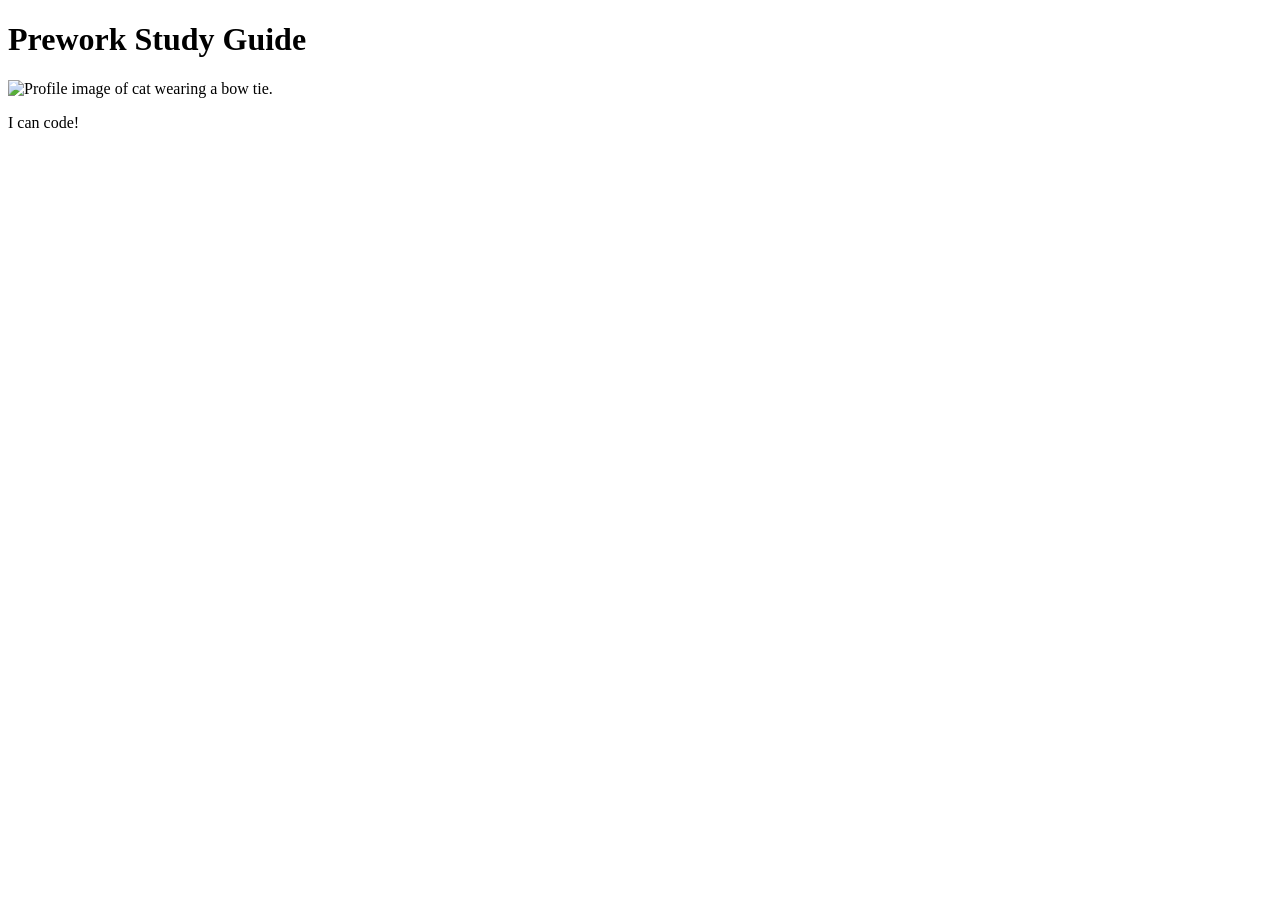
==== prework-study-guide/index.html @ 27929e60 "fixed header" ====
<!DOCTYPE html>
<html lang="en">
  <head>
    <meta charset="UTF-8" />
    <meta http-equiv="X-UA-Compatible" content="IE=edge" />
    <meta name="viewport" content="width=device-width, initial-scale=1.0" />
    <title>Prework Study Guide</title>
  </head>
  <body>
    <header id="header2">
      <h1>Prework Study Guide</h1>
      <img src="./assets/bowtie-cat.png" alt="Profile image of cat wearing a bow tie." />
    </header>
    <main>
      <!-- Student code goes here -->
    </main>

    <footer>
      <p>I can code!</p>
    </footer>
  </body>
</html>
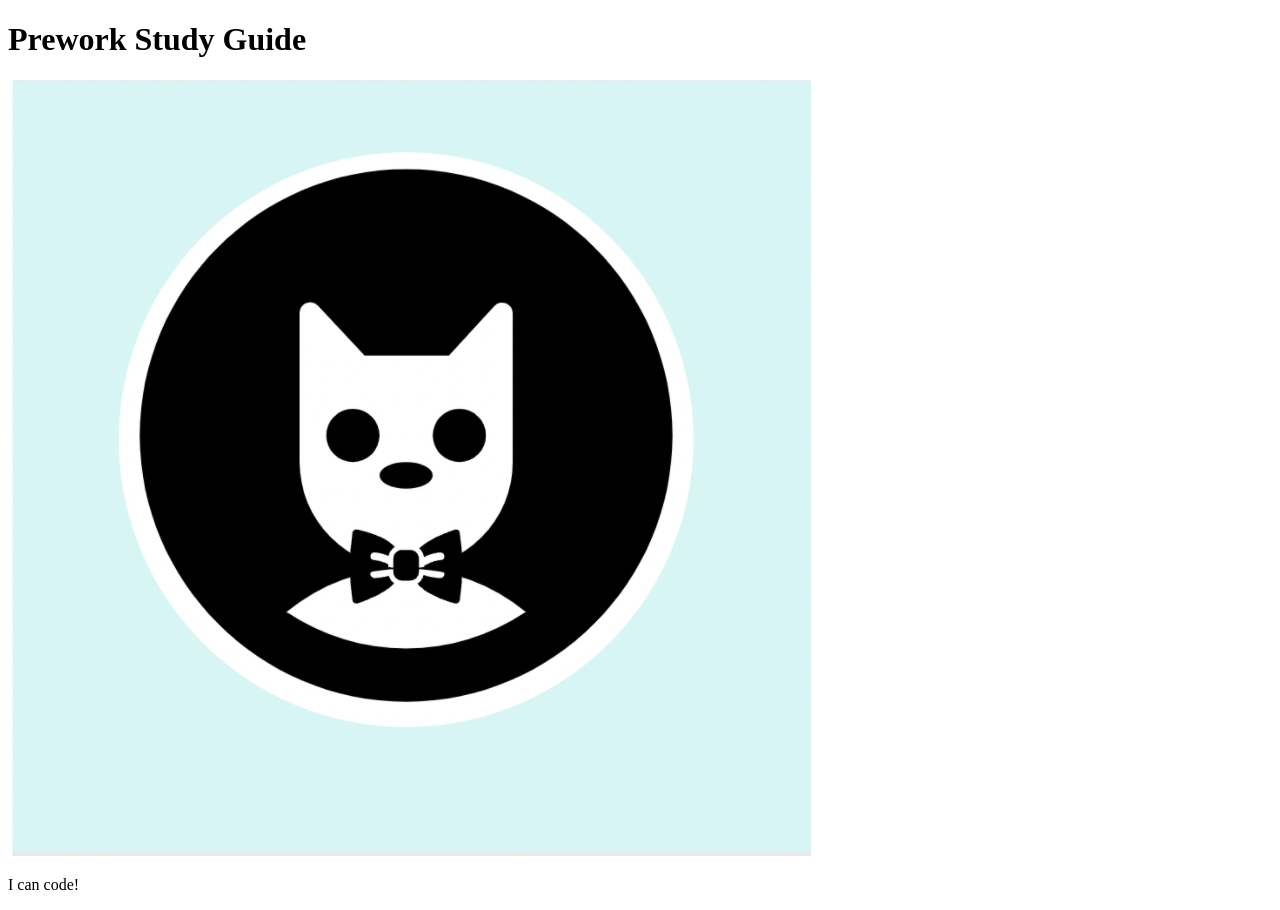
==== commit 46c35ffd: "files updated" ====
--- a/prework-study-guide/index.html
+++ b/prework-study-guide/index.html
@@ -7,7 +7,7 @@
     <title>Prework Study Guide</title>
   </head>
   <body>
-    <header id="header2">
+    <header id="top">
       <h1>Prework Study Guide</h1>
       <img src="./assets/bowtie-cat.png" alt="Profile image of cat wearing a bow tie." />
     </header>
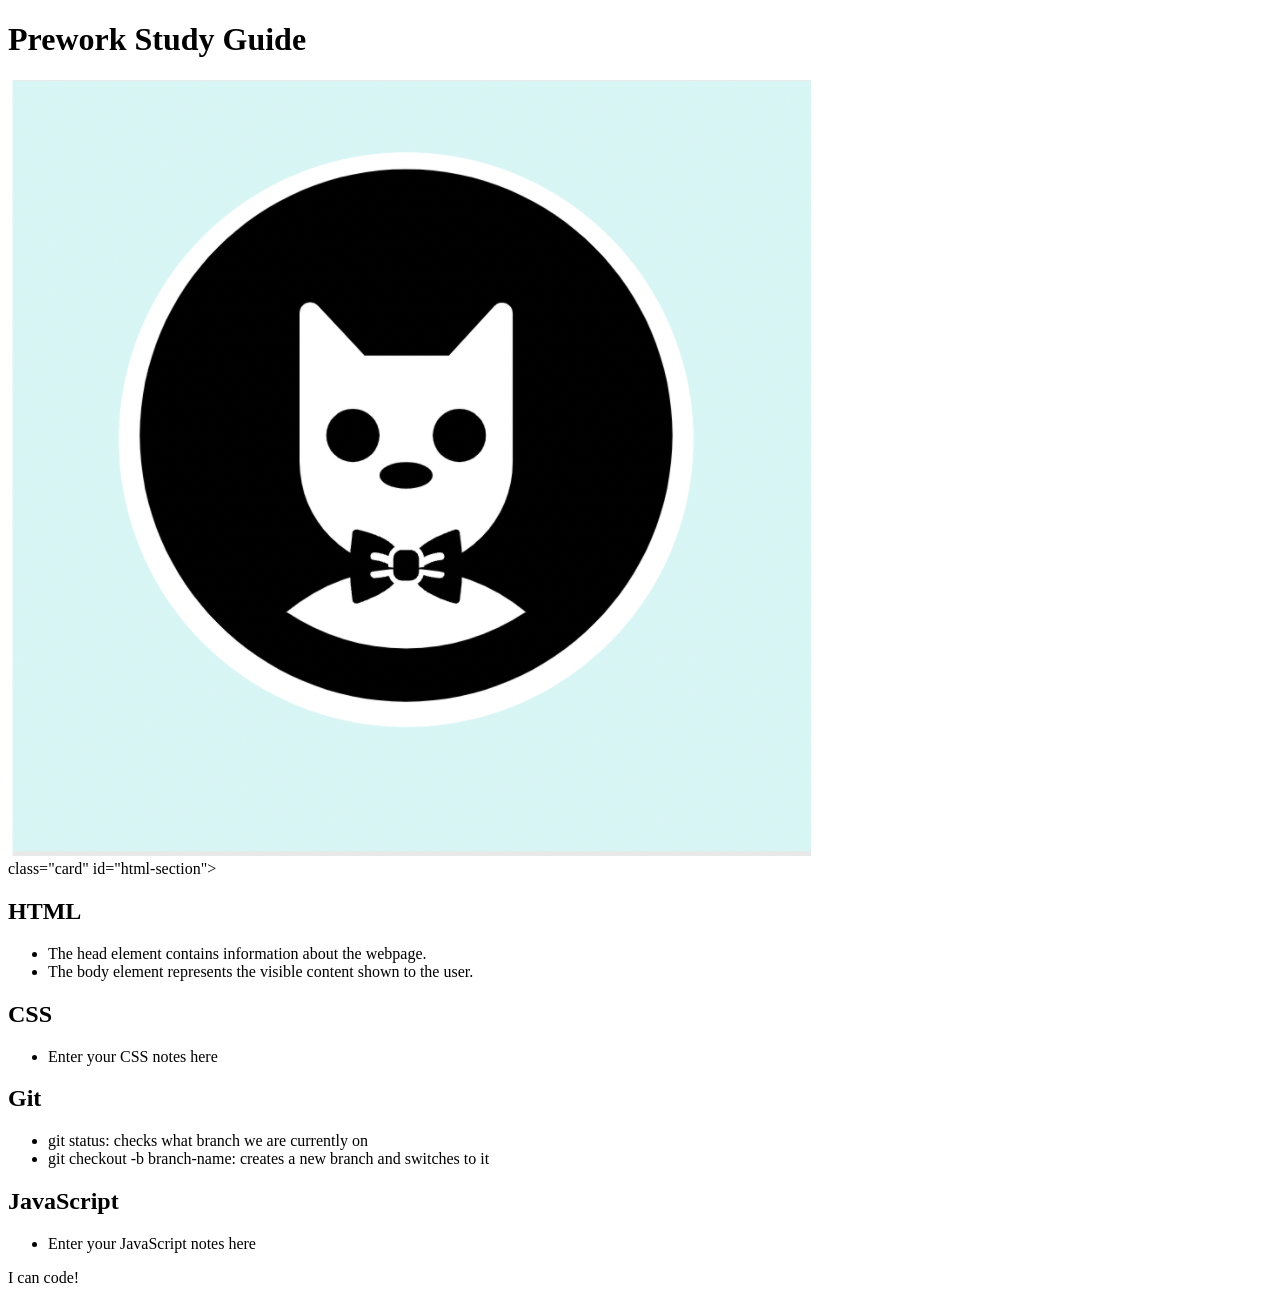
==== commit 7f18a8bd: "added code to HTML file" ====
--- a/prework-study-guide/index.html
+++ b/prework-study-guide/index.html
@@ -7,12 +7,41 @@
     <title>Prework Study Guide</title>
   </head>
   <body>
-    <header id="top">
+    <header id="header">
       <h1>Prework Study Guide</h1>
       <img src="./assets/bowtie-cat.png" alt="Profile image of cat wearing a bow tie." />
     </header>
     <main>
-      <!-- Student code goes here -->
+      <section class="card" id="html-section">
+        class="card" id="html-section">
+        <h2>HTML</h2>
+        <ul>
+          <li>The head element contains information about the webpage.</li>
+     <li>The body element represents the visible content shown to the user.</li>
+        </ul>
+      </section>
+   
+      <section class="card" id="css-section">
+        <h2>CSS</h2>
+        <ul>
+          <li>Enter your CSS notes here</li>
+        </ul>
+      </section>
+   
+      <section class="card" id="git-section">
+        <h2>Git</h2>
+        <ul>
+          <li>git status: checks what branch we are currently on</li>
+    <li>git checkout -b branch-name: creates a new branch and switches to it</li>
+        </ul>
+      </section>
+   
+      <section class="card" id="javascript-section">
+        <h2>JavaScript</h2>
+        <ul>
+          <li>Enter your JavaScript notes here</li>
+        </ul>
+      </section>
     </main>
 
     <footer>
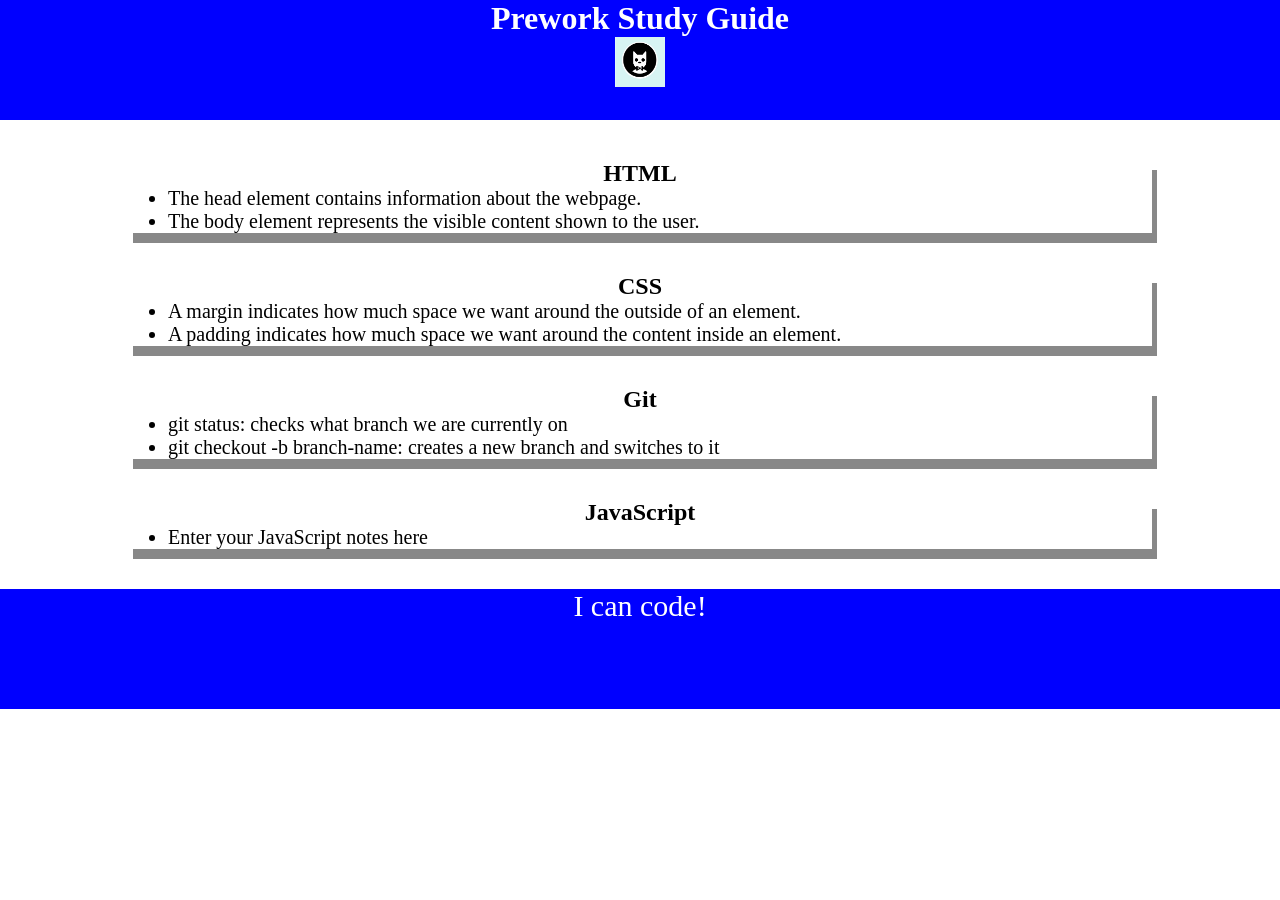
==== commit c2d89d1a: "added CSS to project" ====
--- a/prework-study-guide/index.html
+++ b/prework-study-guide/index.html
@@ -4,6 +4,7 @@
     <meta charset="UTF-8" />
     <meta http-equiv="X-UA-Compatible" content="IE=edge" />
     <meta name="viewport" content="width=device-width, initial-scale=1.0" />
+    <link rel="stylesheet" href="./assets/style.css">
     <title>Prework Study Guide</title>
   </head>
   <body>
@@ -13,7 +14,6 @@
     </header>
     <main>
       <section class="card" id="html-section">
-        class="card" id="html-section">
         <h2>HTML</h2>
         <ul>
           <li>The head element contains information about the webpage.</li>
@@ -24,7 +24,8 @@
       <section class="card" id="css-section">
         <h2>CSS</h2>
         <ul>
-          <li>Enter your CSS notes here</li>
+          <li>A margin indicates how much space we want around the outside of an element.</li>
+          <li>A padding indicates how much space we want around the content inside an element.</li>
         </ul>
       </section>
    
--- a/prework-study-guide/assets/style.css
+++ b/prework-study-guide/assets/style.css
@@ -0,0 +1,37 @@
+* {
+    margin: 0;
+    padding: 0;
+}
+header,
+footer {
+    width: 100%;
+    height: 120px;
+    background-color: blue;
+    color: white;
+}
+h1,
+h2 {
+    text-align: center;
+}
+img {
+    display: block;
+    height: 50px;
+    width: 50px;
+    margin-left: auto;
+    margin-right: auto;
+}
+ul {
+    padding-left: 40px;
+    font-size: 20px;
+}
+p {
+    text-align: center;
+    font-size: 30px;
+  }
+  .card {
+    width: 80%;
+    margin: 40px auto;
+    border: 5px #EF109A;
+    box-shadow: 5px 10px #888888;
+  }
+  
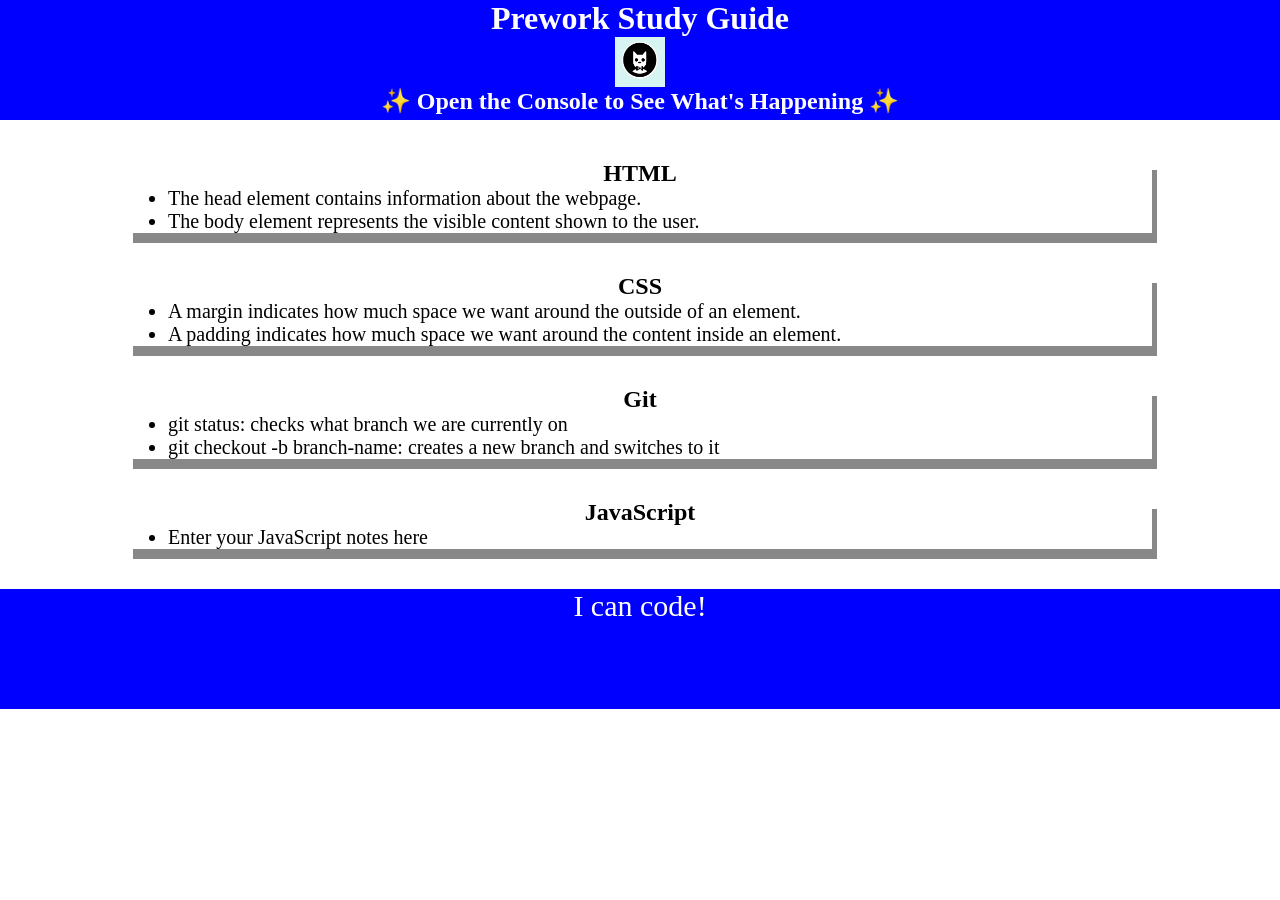
==== commit 9c6a89bf: "added for loop in js file" ====
--- a/prework-study-guide/index.html
+++ b/prework-study-guide/index.html
@@ -11,6 +11,7 @@
     <header id="header">
       <h1>Prework Study Guide</h1>
       <img src="./assets/bowtie-cat.png" alt="Profile image of cat wearing a bow tie." />
+      <h2>✨ Open the Console to See What's Happening ✨</h2>
     </header>
     <main>
       <section class="card" id="html-section">
@@ -48,5 +49,6 @@
     <footer>
       <p>I can code!</p>
     </footer>
+    <script src="./assets/script.js"></script>
   </body>
 </html>
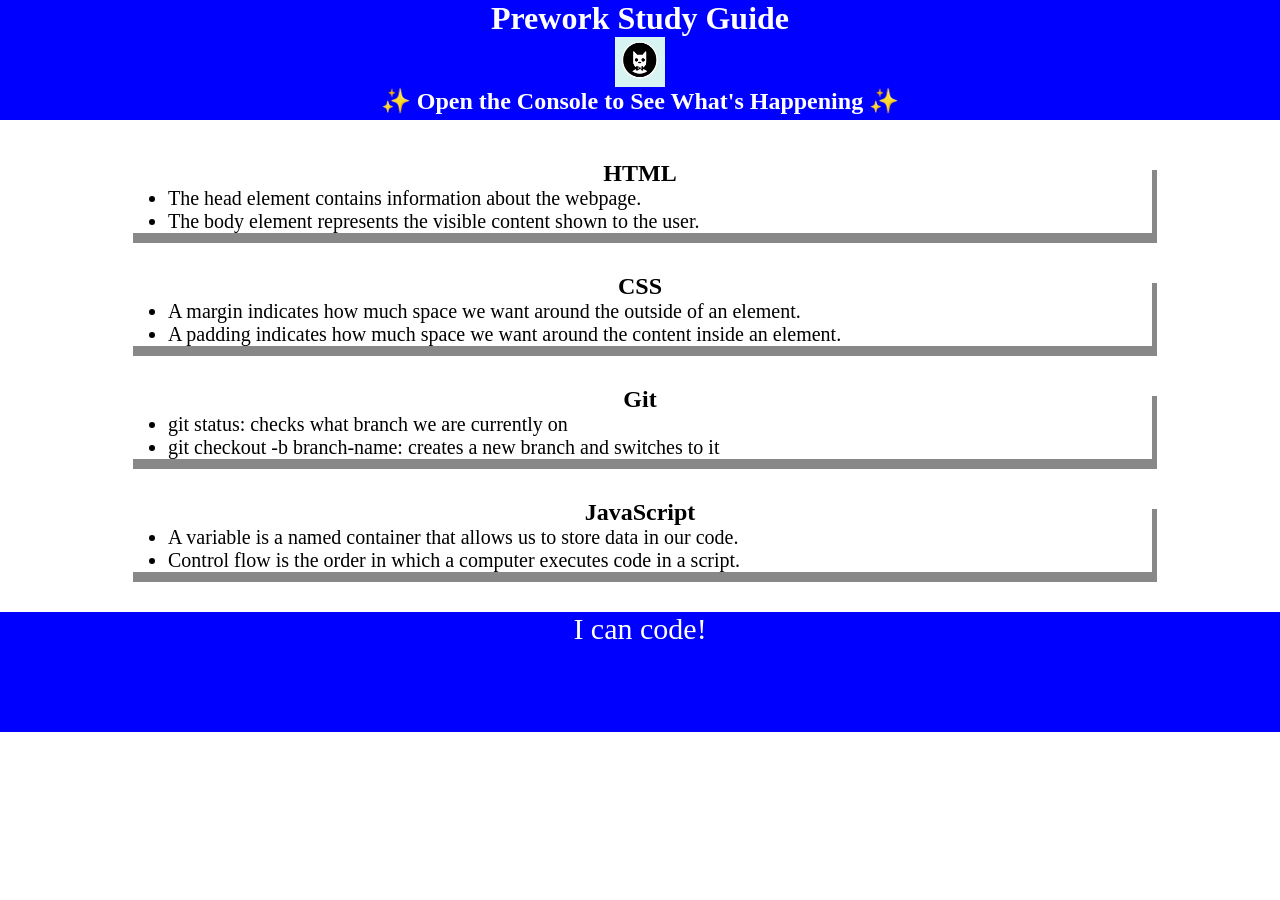
==== commit 686f8a41: "updated js file with functions" ====
--- a/prework-study-guide/index.html
+++ b/prework-study-guide/index.html
@@ -41,7 +41,8 @@
       <section class="card" id="javascript-section">
         <h2>JavaScript</h2>
         <ul>
-          <li>Enter your JavaScript notes here</li>
+          <li>A variable is a named container that allows us to store data in our code.</li>
+          <li>Control flow is the order in which a computer executes code in a script.</li>
         </ul>
       </section>
     </main>
